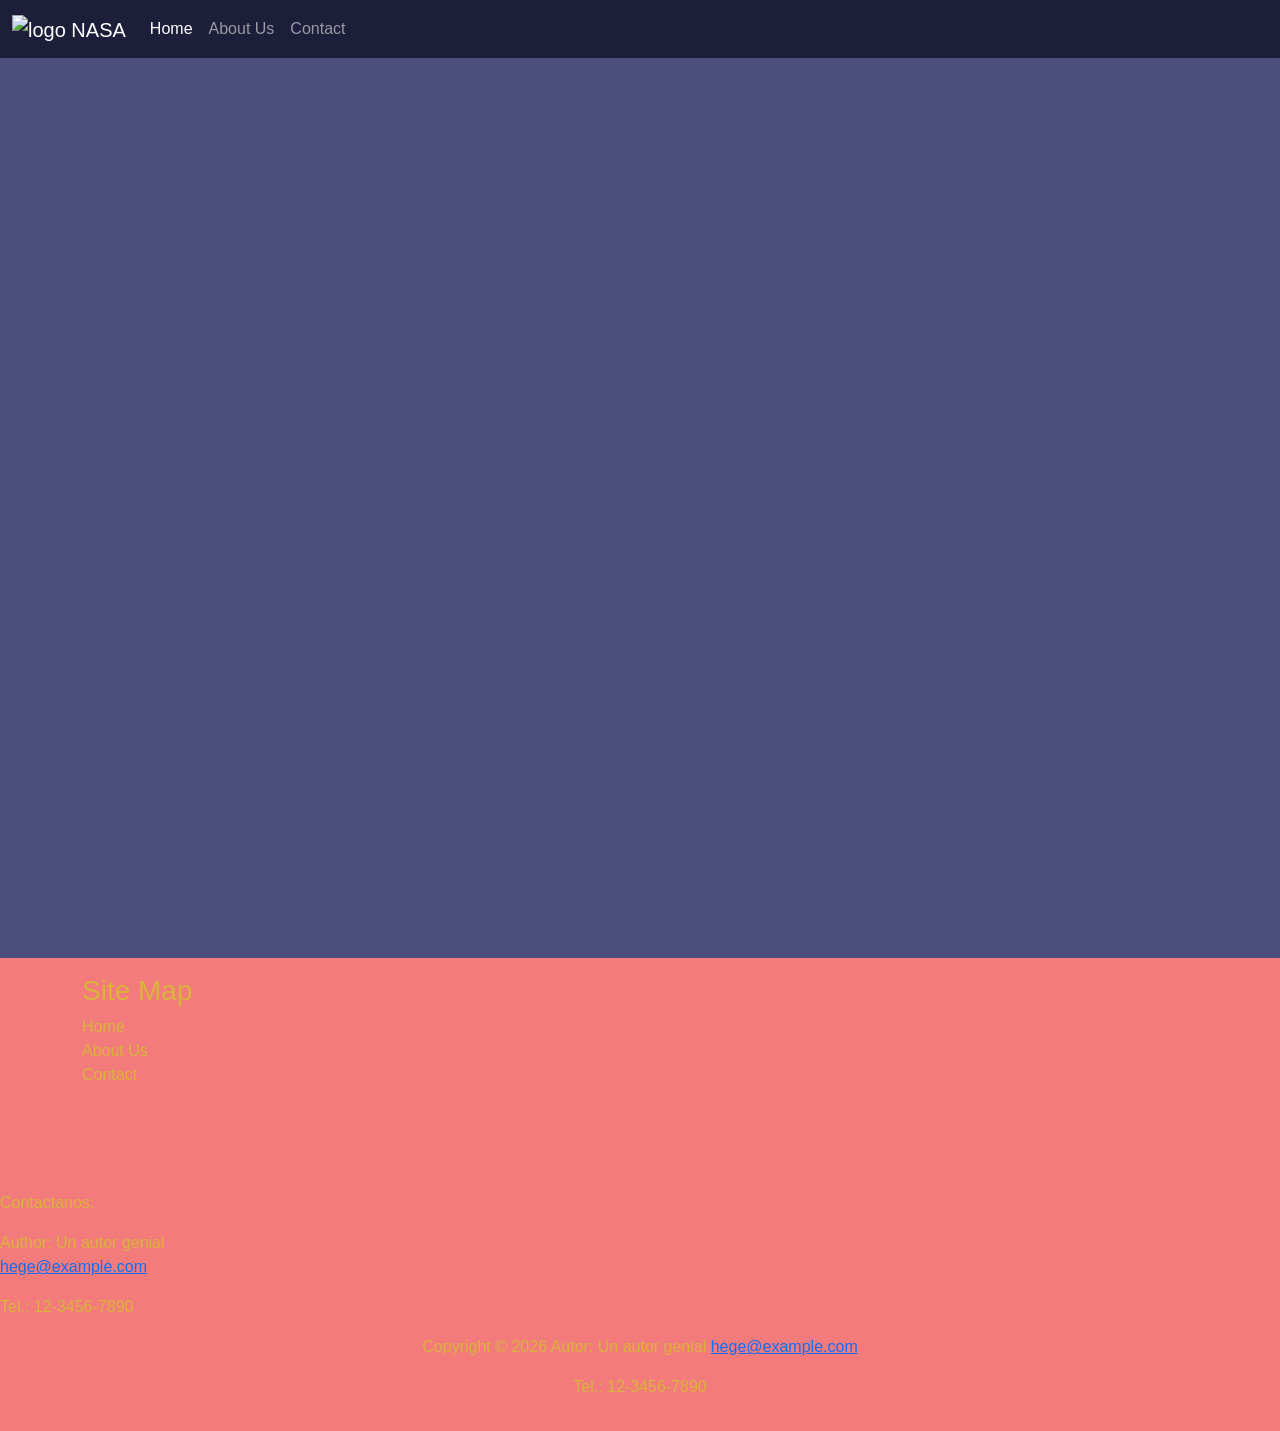
==== ad-l8-1.0/AboutUs.html @ 961ed72d "Se agregaron archivos para las demas páginas, se agrega el body que ya se tenia con el código anteri" ====
<!DOCTYPE html>
<html>

<head>
  <meta charset="utf-8">
  <meta name="viewport" content="width=device-width">
  <title>replit</title>
  <link href="https://cdn.jsdelivr.net/npm/bootstrap@5.3.8/dist/css/bootstrap.min.css" rel="stylesheet" integrity="sha384-sRIl4kxILFvY47J16cr9ZwB07vP4J8+LH7qKQnuqkuIAvNWLzeN8tE5YBujZqJLB" crossorigin="anonymous">
  <link href="style.css" rel="stylesheet" type="text/css" />
</head>

<body>
  
    <nav class="navbar navbar-expand-lg bg-primary sticky-top" data-bs-theme="dark">
      <div class="container-fluid">
        <a class="navbar-brand" href="#"><img src="..." alt="logo NASA"></a>
        <button class="navbar-toggler" type="button" data-bs-toggle="collapse" data-bs-target="#navbarNavAltMarkup" aria-controls="navbarNavAltMarkup" aria-expanded="false" aria-label="Toggle navigation">
          <span class="navbar-toggler-icon"></span>
        </button>
       <div class="collapse navbar-collapse" id="navbarNavAltMarkup">
            <div class="navbar-nav">
              <a class="nav-link active" aria-current="page" href="index.html">Home</a>
              <a class="nav-link" href="AboutUs.html">About Us</a>
              <a class="nav-link" href="Contact.html">Contact</a>
            </div>
        </div>
       </div>
    </nav>

    <main class="d-flex flex-column min-vh-100 bg-secondary">

    </main>





  <footer class="footer mt-auto py-3 bg-danger"> <!--class="fixed-bottom bg-danger" -->
    <div class="container">
      <div class="row"> 
        <div class="col-lg-4 col-md-6">
          <h3>Site Map</h3>
          <ul class="list-unstyled three-column">
            <li>Home</li>
            <li>About Us</li>
            <li>Contact</li>
          </ul>
          <ul class="list-unstyled socila-list">
            <li><img src="index.html" alt="" /></li>
            <li><img src="AboutUs.html" alt="" /></li>
            <li><img src="Contact.html" alt="" /></li>
          </ul>
        </div>
      </div>
    </div>
    <p>Contactanos: </p>
      <p>Author: Un autor genial<br>
      <a href="mailto:hege@example.com">hege@example.com</a></p>
      <p>Tel.: 12-3456-7890 </p>
    <div class="copyright text-center">
        Copyright &copy; 2026 <span>Autor: Un autor genial</span>
        <a  href="mailto:hege@example.com">hege@example.com</a></p>
        <p>Tel.: 12-3456-7890 </p>
    </div>
  </footer>


  <script src="https://cdn.jsdelivr.net/npm/bootstrap@5.3.8/dist/js/bootstrap.bundle.min.js" integrity="sha384-FKyoEForCGlyvwx9Hj09JcYn3nv7wiPVlz7YYwJrWVcXK/BmnVDxM+D2scQbITxI" crossorigin="anonymous"></script>
  <script src="script.js"></script>
  <script src="https://replit.com/public/js/replit-badge-v2.js" theme="dark" position="bottom-right"></script>
</body>

</html>
---- ad-l8-1.0/style.css ----
html {
    height: 100%;
    width: 100%;
  }

/* Paleta de colores personalizada */
:root {
  /* Mapeo de colores principales */
  --bs-primary: #1d1f3a;       /* Mirage */
  --bs-secondary: #4c4f7b;     /* East Bay */
  --bs-info: #7c809c;          /* Waterloo */
  --bs-warning: #d9b43a;       /* Anzac */
  --bs-danger: #f47b7b;        /* Froly */

  /* Variantes RGB para componentes que usan transparencias (Alertas, badges sutiles, etc.) */
  --bs-primary-rgb: 29, 31, 58;
  --bs-secondary-rgb: 76, 79, 123;
  --bs-info-rgb: 124, 128, 156;
  --bs-warning-rgb: 217, 180, 58;
  --bs-danger-rgb: 244, 123, 123;
}

body{
  color: var(--bs-warning);
  margin: 0;
  display: flex;
  flex-direction: column;
  min-height: 100vh;
  font-family: 'Lucida Sans', 'Lucida Sans Regular', 'Lucida Grande', 'Lucida Sans Unicode', Geneva, Verdana, sans-serif;
  
}

.imagen2{
  width: auto;
  height: 150px;
  padding-left: 100px;
}
.imagen3{
  width: auto;
  height: 150px;
  object-fit: cover;
  object-position: 5px 10px;
  border-radius: 30px 0 30px 0;
}

.imagenAD{
  width: auto;
  height: 300px;
}
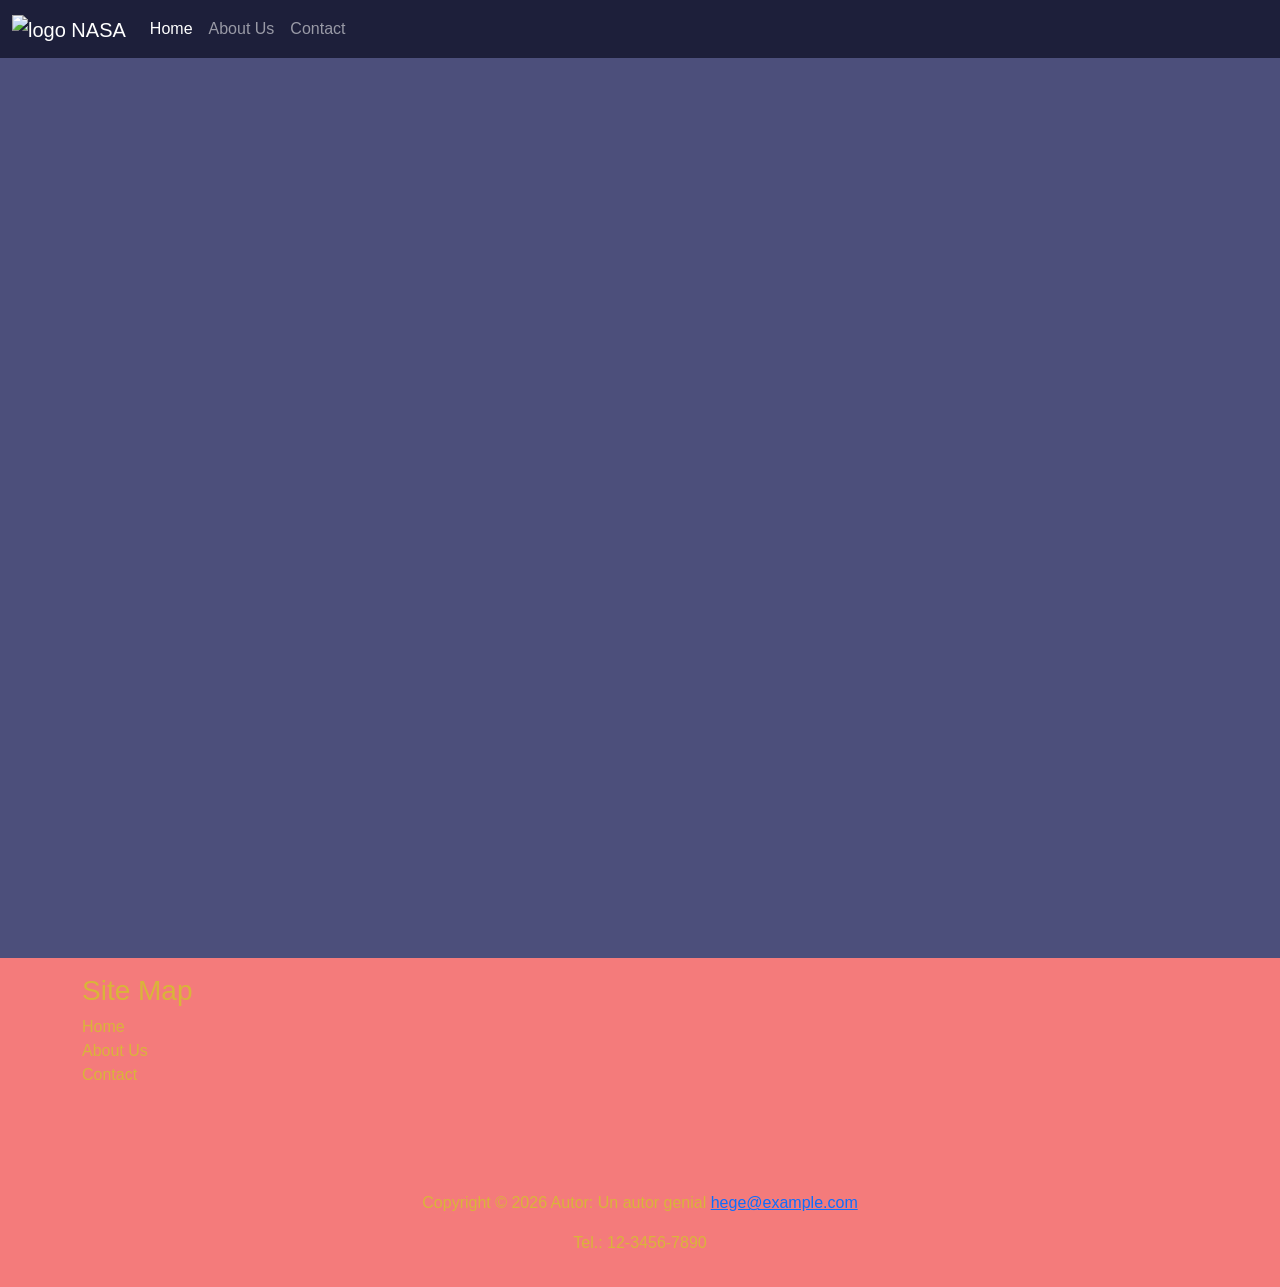
==== commit 93e4e5cc: "Se modifica la estructura para que la imagen del AD se ajuste segun el tamaño de la pantalla" ====
--- a/ad-l8-1.0/AboutUs.html
+++ b/ad-l8-1.0/AboutUs.html
@@ -13,7 +13,7 @@
   
     <nav class="navbar navbar-expand-lg bg-primary sticky-top" data-bs-theme="dark">
       <div class="container-fluid">
-        <a class="navbar-brand" href="#"><img src="..." alt="logo NASA"></a>
+        <a class="navbar-brand" href="#"><img src="https://www.nasa.gov/wp-content/themes/nasa/assets/images/nasa-logo.svg" alt="logo NASA"></a>
         <button class="navbar-toggler" type="button" data-bs-toggle="collapse" data-bs-target="#navbarNavAltMarkup" aria-controls="navbarNavAltMarkup" aria-expanded="false" aria-label="Toggle navigation">
           <span class="navbar-toggler-icon"></span>
         </button>
@@ -53,10 +53,6 @@
         </div>
       </div>
     </div>
-    <p>Contactanos: </p>
-      <p>Author: Un autor genial<br>
-      <a href="mailto:hege@example.com">hege@example.com</a></p>
-      <p>Tel.: 12-3456-7890 </p>
     <div class="copyright text-center">
         Copyright &copy; 2026 <span>Autor: Un autor genial</span>
         <a  href="mailto:hege@example.com">hege@example.com</a></p>
--- a/ad-l8-1.0/style.css
+++ b/ad-l8-1.0/style.css
@@ -46,4 +46,5 @@
 .imagenAD{
   width: auto;
   height: 300px;
+  margin-top: 25%;
 }
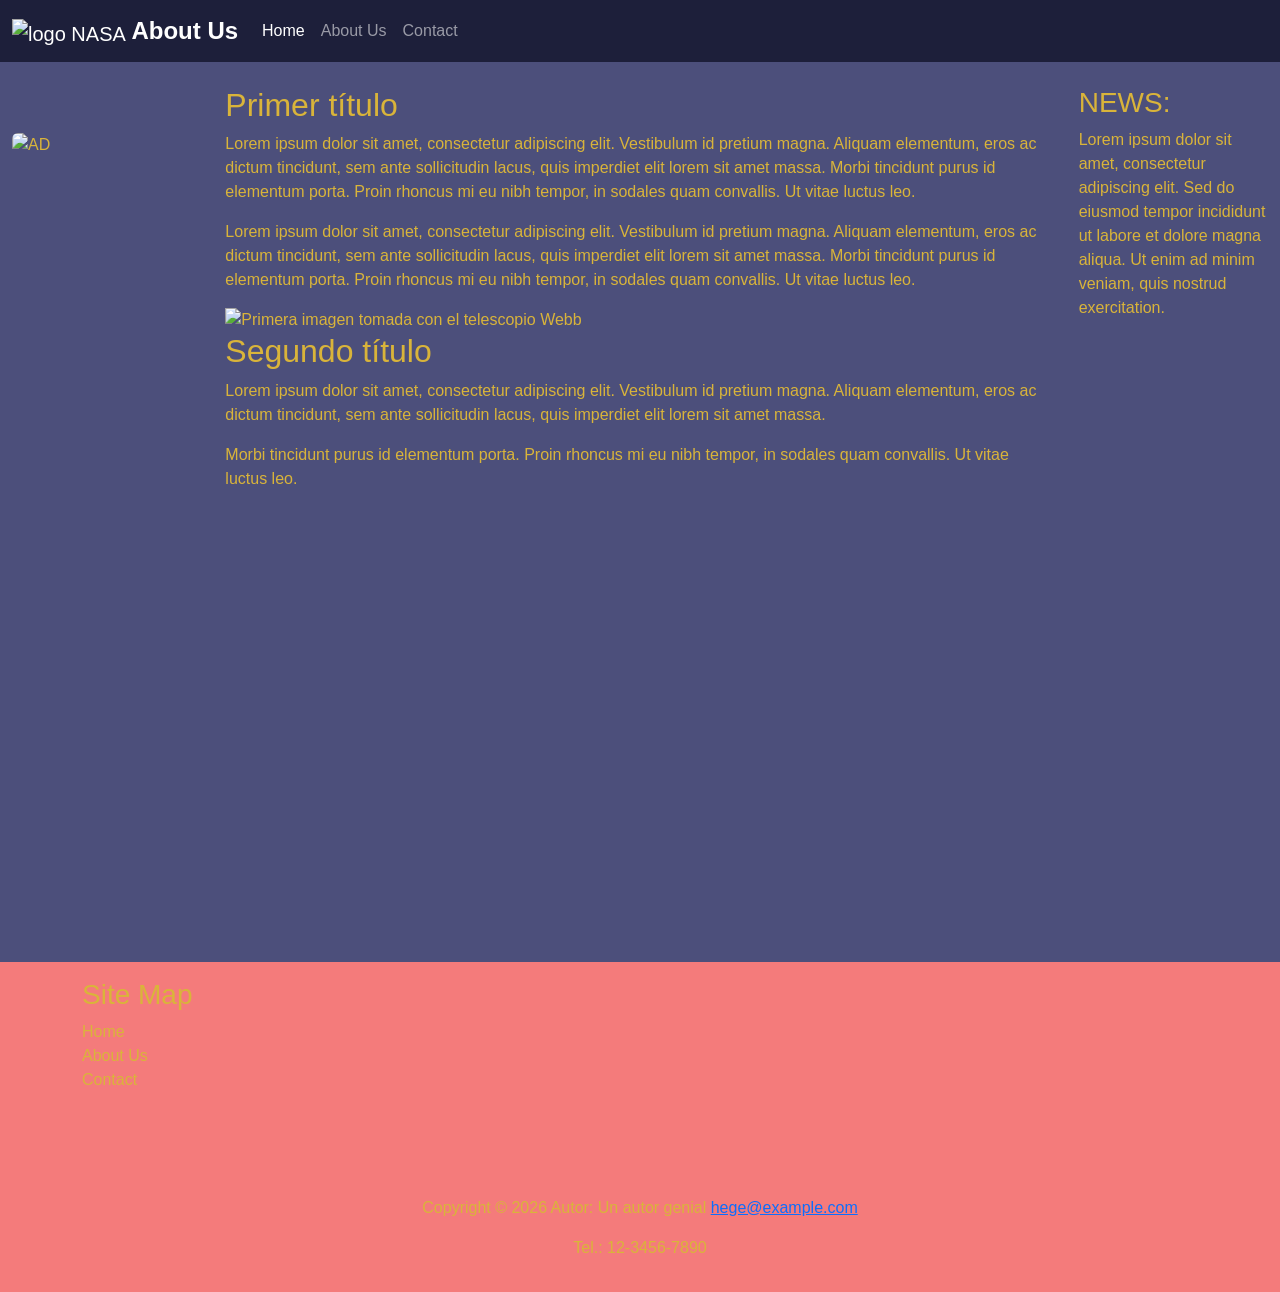
==== commit 8da7c822: "Se añade lorem ipsum a los demas archivos html" ====
--- a/ad-l8-1.0/AboutUs.html
+++ b/ad-l8-1.0/AboutUs.html
@@ -13,7 +13,9 @@
   
     <nav class="navbar navbar-expand-lg bg-primary sticky-top" data-bs-theme="dark">
       <div class="container-fluid">
-        <a class="navbar-brand" href="#"><img src="https://www.nasa.gov/wp-content/themes/nasa/assets/images/nasa-logo.svg" alt="logo NASA"></a>
+        <a class="navbar-brand" href="#"><img src="https://www.nasa.gov/wp-content/themes/nasa/assets/images/nasa-logo.svg" alt="logo NASA" class="imagen1 img-fluid-2" >
+        <span class="fs-4 fw-bold">About Us</span>
+        </a>
         <button class="navbar-toggler" type="button" data-bs-toggle="collapse" data-bs-target="#navbarNavAltMarkup" aria-controls="navbarNavAltMarkup" aria-expanded="false" aria-label="Toggle navigation">
           <span class="navbar-toggler-icon"></span>
         </button>
@@ -27,11 +29,31 @@
        </div>
     </nav>
 
-    <main class="d-flex flex-column min-vh-100 bg-secondary">
+    <main class="d-flex flex-column min-vh-100 bg-secondary py-4">
+      <div class="container-fluid">
+        <div class="row g-4">
+          <div class="col-sm-4 col-md-2 justify-content-center align-items-center">
+            <img src="https://encrypted-tbn0.gstatic.com/images?q=tbn:ANd9GcTI4xZ9kDUu4phler2R-EHHyBiZ2DAHvoI4D1OKziQPbkroHnnlLhtrL86L&s=10" alt="AD" class="imagenAD img-fluid rounded">
+          </div>
+          <div class="col-md-8">
+              <div><h2>Primer título</h2>
+              <p>Lorem ipsum dolor sit amet, consectetur adipiscing elit. Vestibulum id pretium magna. Aliquam elementum, eros ac dictum tincidunt, sem ante sollicitudin lacus, quis imperdiet elit lorem sit amet massa. Morbi tincidunt purus id elementum porta. Proin rhoncus mi eu nibh tempor, in sodales quam convallis. Ut vitae luctus leo.</p>
+              <p>Lorem ipsum dolor sit amet, consectetur adipiscing elit. Vestibulum id pretium magna. Aliquam elementum, eros ac dictum tincidunt, sem ante sollicitudin lacus, quis imperdiet elit lorem sit amet massa. Morbi tincidunt purus id elementum porta. Proin rhoncus mi eu nibh tempor, in sodales quam convallis. Ut vitae luctus leo.</p>
+              <img src="https://www.nasa.gov/wp-content/uploads/2022/07/web_first_images_release_0.png?resize=2000,1158" alt="Primera imagen tomada con el telescopio Webb" class="imagen4">
+           </div>
+           <div><h2>Segundo título</h2>
+              <p>Lorem ipsum dolor sit amet, consectetur adipiscing elit. Vestibulum id pretium magna. Aliquam elementum, eros ac dictum tincidunt, sem ante sollicitudin lacus, quis imperdiet elit lorem sit amet massa.</p>
+              <p>Morbi tincidunt purus id elementum porta. Proin rhoncus mi eu nibh tempor, in sodales quam convallis. Ut vitae luctus leo.</p>
+          </div>
+        </div>
+        <div class="col-md-2">
+              <h3>NEWS: </h3>
+              <p>Lorem ipsum dolor sit amet, consectetur adipiscing elit. Sed do eiusmod tempor incididunt ut labore et dolore magna aliqua. Ut enim ad minim veniam, quis nostrud exercitation.</p>
+          </div>
+        </div>
+      </div>    
 
     </main>
-
-
 
 
 
--- a/ad-l8-1.0/style.css
+++ b/ad-l8-1.0/style.css
@@ -30,6 +30,33 @@
   
 }
 
+.logoContainer {
+  display: flex;
+  align-items: center;
+  gap: 15px;
+  margin-bottom: 10px;
+}
+
+.logoContainer h1{
+  margin: 0;
+}
+
+.contColumna {
+  display: flex;
+  flex: 1;
+  gap: 20px;
+  padding: 20px;
+}
+
+.columna {
+  flex: 1;
+}
+
+.imagen1{
+  width: auto;
+  height: 50px;
+}
+
 .imagen2{
   width: auto;
   height: 150px;
@@ -48,3 +75,11 @@
   height: 300px;
   margin-top: 25%;
 }
+
+.imagen4 {
+  display: block;
+  margin-left: auto;
+  margin-right: auto;
+  max-width: 100%; 
+  height: auto;
+}
